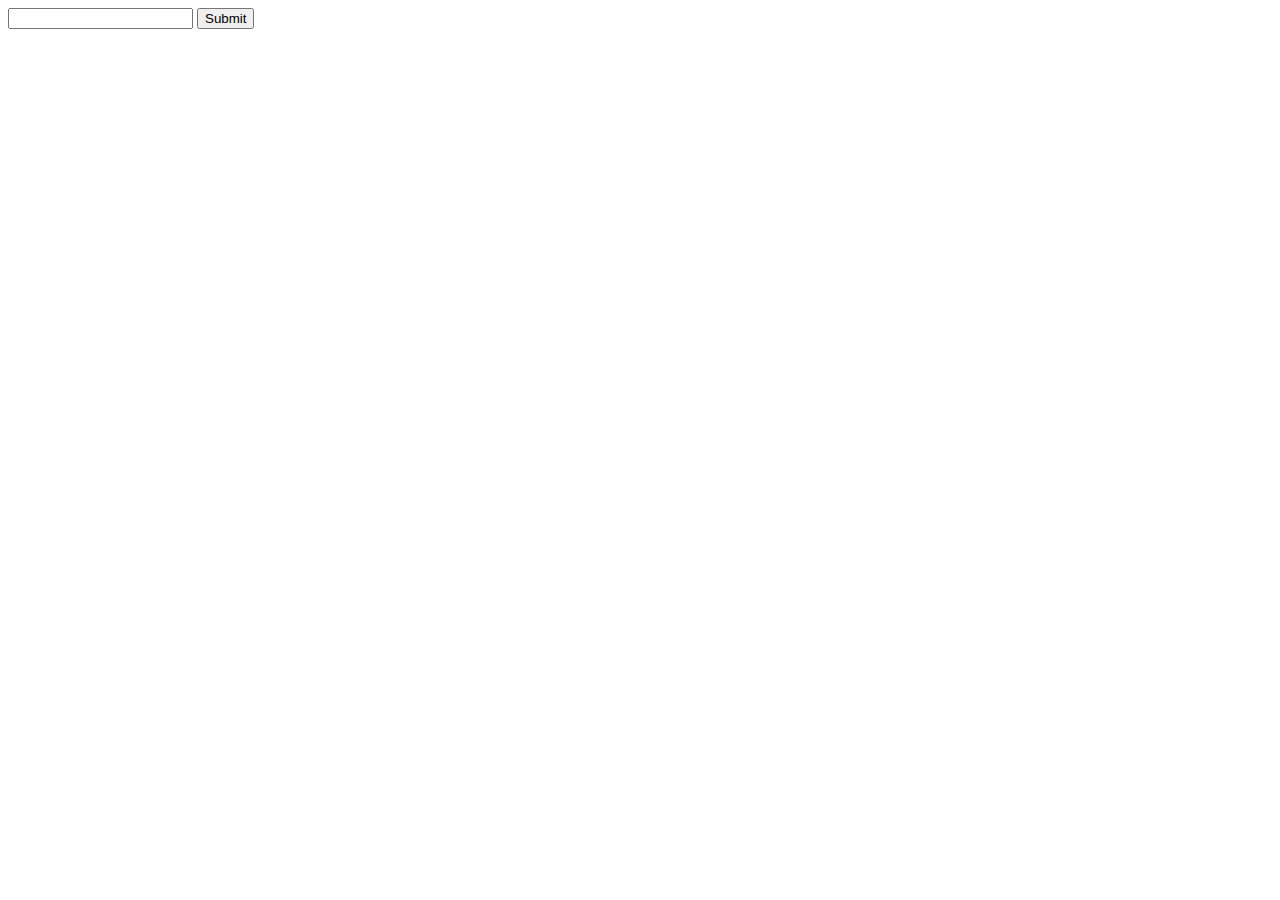
==== FakeNewsWebsite/FakeNewsApp/templates/FakeNewsApp/index.html @ c620232b "Added more stub functions." ====
<!DOCTYPE html>
<html lang="en">
<head>
    <meta charset="UTF-8">
    <title>Fake News Detection</title>
</head>
<body>

<form action="/judgearticle" method="get">
    <input type="url" name="url">
    <input type="submit">
</form>

</body>
</html>
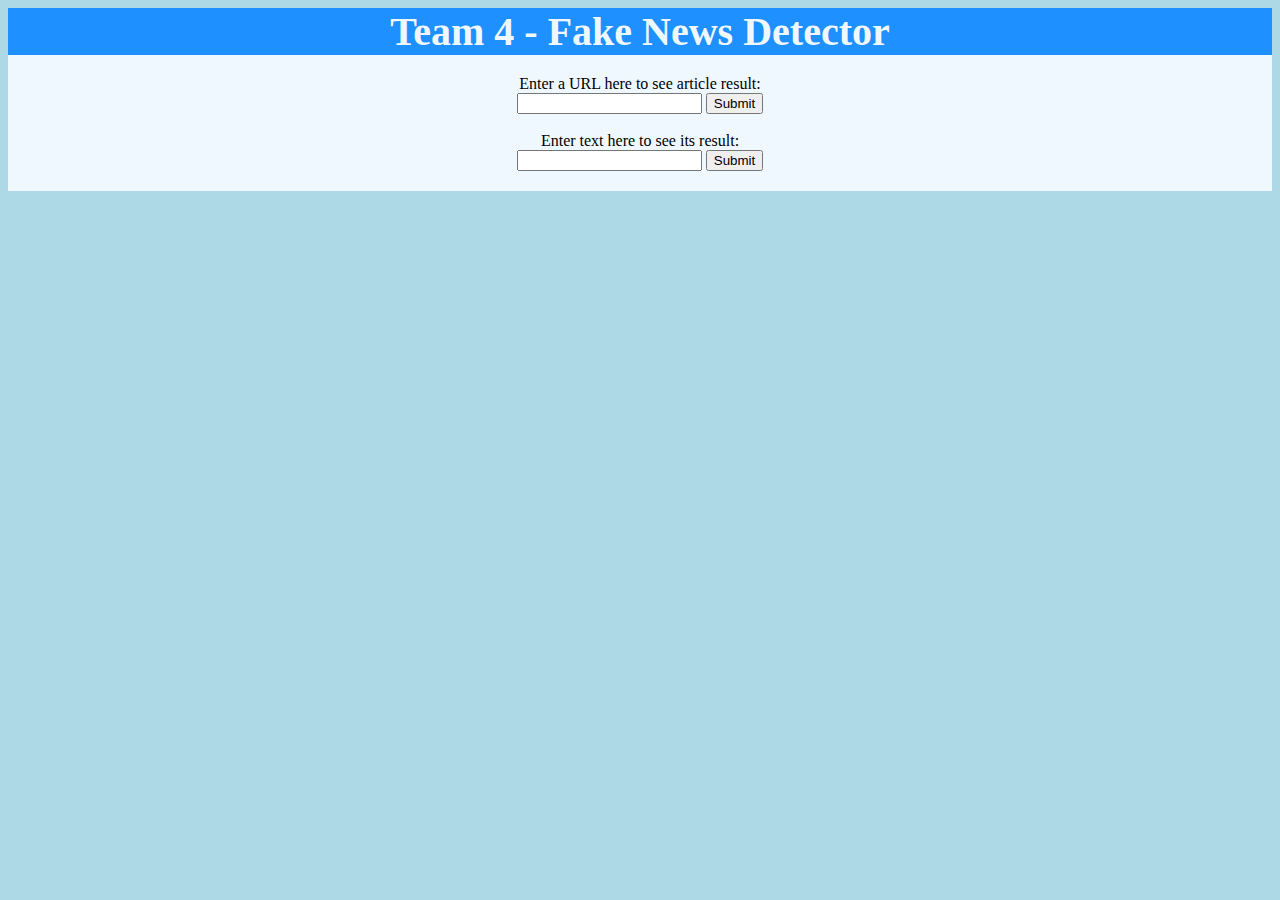
==== commit af7551ae: "-added some comments -added dscriptions for the input boxes -changed some styling" ====
--- a/FakeNewsWebsite/FakeNewsApp/templates/FakeNewsApp/index.html
+++ b/FakeNewsWebsite/FakeNewsApp/templates/FakeNewsApp/index.html
@@ -3,13 +3,33 @@
 <head>
     <meta charset="UTF-8">
     <title>Fake News Detection</title>
+    <link rel="stylesheet" href="../../static/FakeNewsApp/fakeNewsStyle.css">
+
 </head>
 <body>
 
-<form action="/judgearticle" method="get">
-    <input type="url" name="url">
-    <input type="submit">
-</form>
+<div class ="titleBar">Team 4 - Fake News Detector</div>
+<div class="content">
+    <div id="urlInputContainer">
+        <span>Enter a URL here to see article result:</span>
+
+        <form action="/judgearticle" method="get">
+            <input type="url" name="url">
+            <input type="submit">
+        </form>
+    </div>
+    <br>
+
+    <div id="textInputContainer">
+        <span>Enter text here to see its result:</span>
+
+        <form action="/judgetext" method="post">
+            <input type="text" name="text">
+            <input type="submit">
+        </form>
+    </div>
+
+</div>
 
 </body>
 </html>--- a/FakeNewsWebsite/FakeNewsApp/static/FakeNewsApp/fakeNewsStyle.css
+++ b/FakeNewsWebsite/FakeNewsApp/static/FakeNewsApp/fakeNewsStyle.css
@@ -0,0 +1,72 @@
+body{
+    background-color: lightblue;
+}
+
+.titleBar{
+    background-color: dodgerblue;
+    text-align: center;
+    color: aliceblue;
+    font-size: 40px;
+    font-weight: bold;
+}
+
+.content{
+    padding: 20px;
+    background-color: aliceblue;
+    text-align:center;
+}
+
+.zero{
+    background-color: #FF0000;
+}
+
+.one{
+    background-color: #FF3333;
+}
+
+.two{
+    background-color: #FF6666;
+}
+
+.three{
+    background-color: #FF9999;
+}
+
+.four{
+    background-color: #FFCCCC;
+}
+
+.five{
+    background-color: #CCFFCC;
+}
+
+.six{
+    background-color: #99FF99;
+}
+
+.seven{
+    background-color: #66FF66;
+}
+
+.eight{
+    background-color: #33FF33;
+}
+
+.nine{
+    background-color: #00FF00;
+}
+
+.verdict{
+    font-size: 25px;
+    margin: 15px 0px;
+}
+
+#trueVerdict{
+    color: #00FF00;
+    font-weight: bold;
+}
+
+#falseVerdict{
+    color: #FF0000;
+    font-weight: bold;
+}
